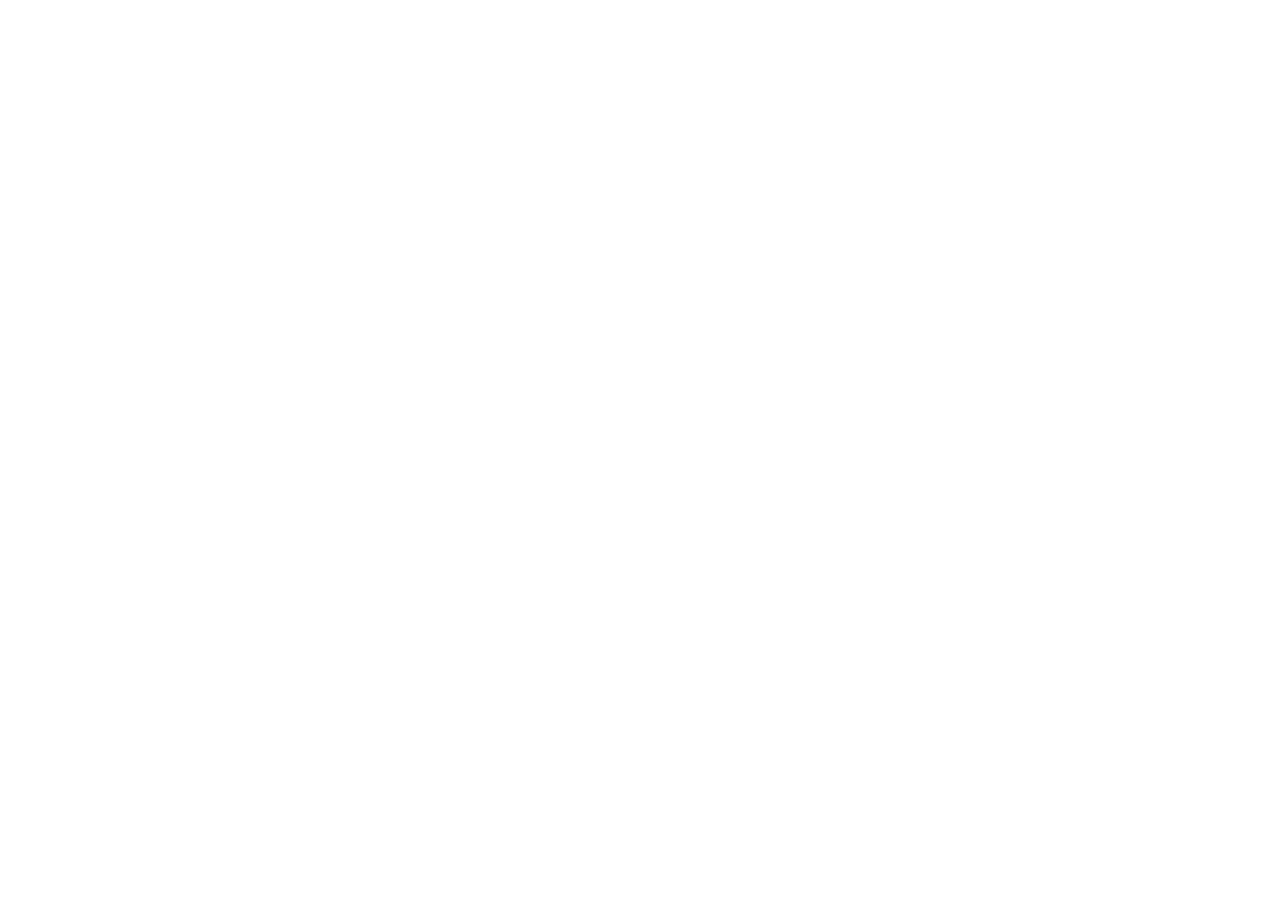
==== index.html @ 178d49c2 "Adição da pasta imagens" ====
<!DOCTYPE html>
<html lang="pt-br">
<head>
    <meta charset="UTF-8">
    <meta name="viewport" content="width=device-width, initial-scale=1.0">
    <title>AuQmia</title>
    <link rel="stylesheet" href="css/index.css">
    <link rel="icon" href="img/favicon_transparent_32x32.png">
</head>
<body>
    <header>

    </header>
</body>
</html>
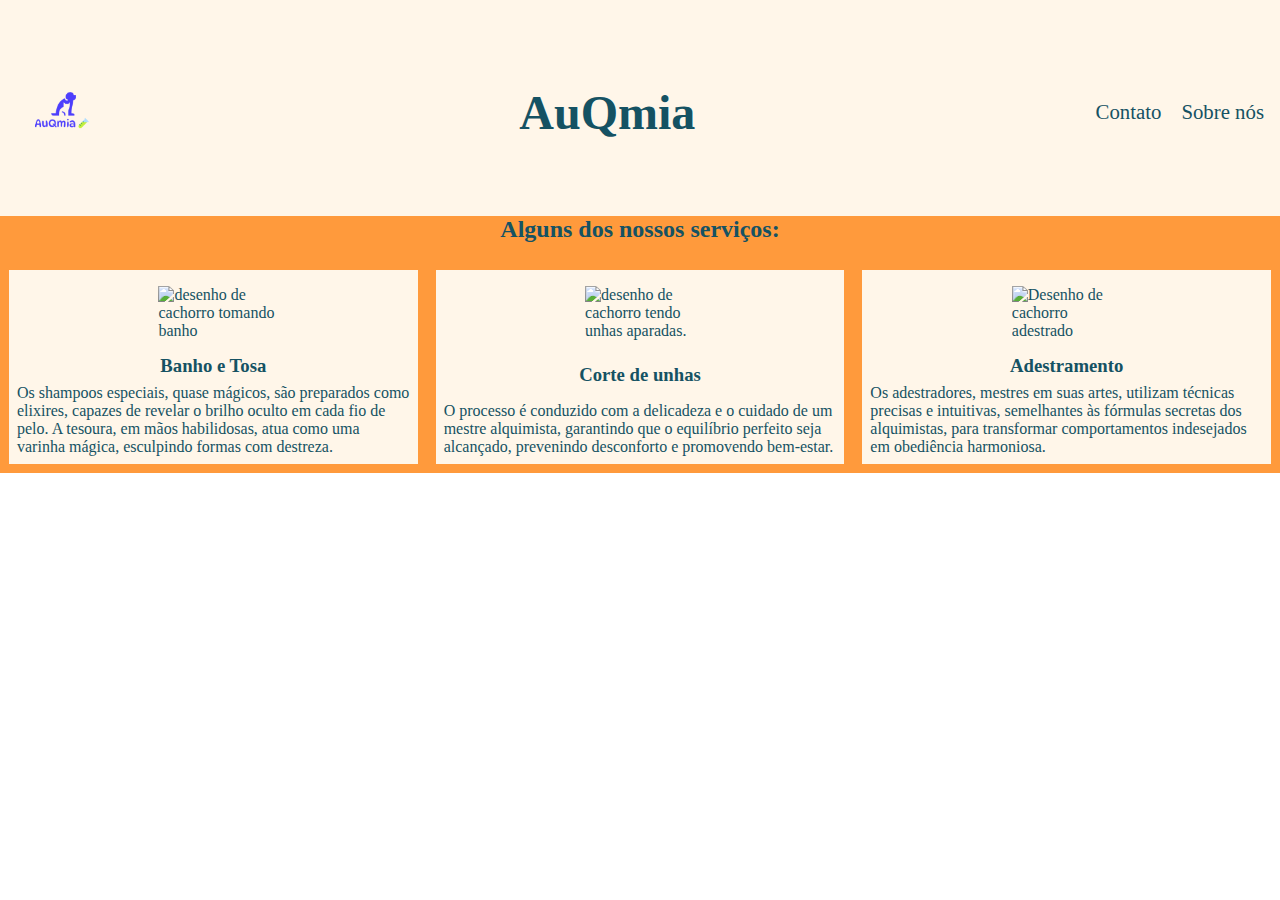
==== commit d57beced: "Atualizando página index e respectiva estilização" ====
--- a/index.html
+++ b/index.html
@@ -8,8 +8,33 @@
     <link rel="icon" href="img/favicon_transparent_32x32.png">
 </head>
 <body>
-    <header>
-
+    <header class="cabecalho">
+        <img src="img/logo_transparent_765x625.png" alt="Logo da AuQmia">
+        <h1>AuQmia</h1>
+        <nav>
+            <a href="contanto.html">Contato</a>
+            <a href="sobre.html">Sobre nós</a>
+        </nav>
     </header>
+    <main class="conteudo">
+        <h2>Alguns dos nossos serviços: </h2> <br>
+        <section class="servicos">
+            <article>
+                <img src="https://www.shutterstock.com/image-vector/dog-grooming-vector-hand-drawn-260nw-2130762353.jpg" alt="desenho de cachorro tomando banho">
+                <h3 class="descricaobanhotosa">Banho e Tosa</h3>
+                <p>Os shampoos especiais, quase mágicos, são preparados como elixires, capazes de revelar o brilho oculto em cada fio de pelo. A tesoura, em mãos habilidosas, atua como uma varinha mágica, esculpindo formas com destreza.</p>
+            </article>
+            <article>
+                <img src="https://www.shutterstock.com/image-vector/outline-icon-dog-grooming-nail-260nw-2116116473.jpg" alt="desenho de cachorro tendo unhas aparadas.">
+                <h3 class="descricaocorteunhas">Corte de unhas</h3>
+                <p>O processo é conduzido com a delicadeza e o cuidado de um mestre alquimista, garantindo que o equilíbrio perfeito seja alcançado, prevenindo desconforto e promovendo bem-estar.</p>
+            </article>
+            <article>
+                <img src="https://www.shutterstock.com/image-vector/vector-cartoon-image-funny-little-260nw-402889150.jpg" alt="Desenho de cachorro adestrado">
+                <h3>Adestramento</h3>
+                <p>Os adestradores, mestres em suas artes, utilizam técnicas precisas e intuitivas, semelhantes às fórmulas secretas dos alquimistas, para transformar comportamentos indesejados em obediência harmoniosa.</p>
+            </article>
+        </section>
+    </main>
 </body>
 </html>--- a/css/index.css
+++ b/css/index.css
@@ -0,0 +1,90 @@
+* {
+    box-sizing: border-box;
+    margin: 0;
+    padding: 0;
+    border: 0;
+}
+
+html {
+    font-size: 1rem;
+    color: #155263;
+
+}
+
+h1 {
+    font-size: 3rem;
+}
+
+.cabecalho {
+    display: flex;
+    justify-content: space-between;
+    align-items: center;
+    color: #155263;
+    background-color: #FFF6E9;
+    padding: 8px 8px 0px 0px;
+    height: 24vh;
+
+}
+
+.cabecalho img {
+    width: 10%;
+}
+
+.conteudo {
+    background-color: #FF9A3C;
+    display: flex;
+    flex-direction: column;
+
+}
+
+a {
+    text-decoration: none;
+    color: #155263;
+    padding: 8px;
+    font-size: 1.3rem;
+}
+
+a:hover {
+    color: #FF6F3C;
+}
+
+.servicos {
+    display: flex;
+    justify-content: center;
+}
+
+.servicos img {
+    width: 30%;
+    margin: 8px 0 8px 8px;
+}
+
+h2 {
+    text-align: center;
+}
+
+
+.banhotosa:hover {
+    width: 40%;
+    font-size: 100%;
+}
+
+.descricaobanhotosa {
+    display: flex;
+    align-items: flex-start;
+    justify-content: flex-start;
+    flex-wrap: nowrap;
+
+}
+
+article {
+    background-color: #FFF6E9;
+    width: 40%;
+    padding: 8px;
+    display: flex;
+    justify-content: space-between;
+    align-items: center;
+    flex-direction: column;
+    gap: 7px;
+    margin: 9px;
+}
+
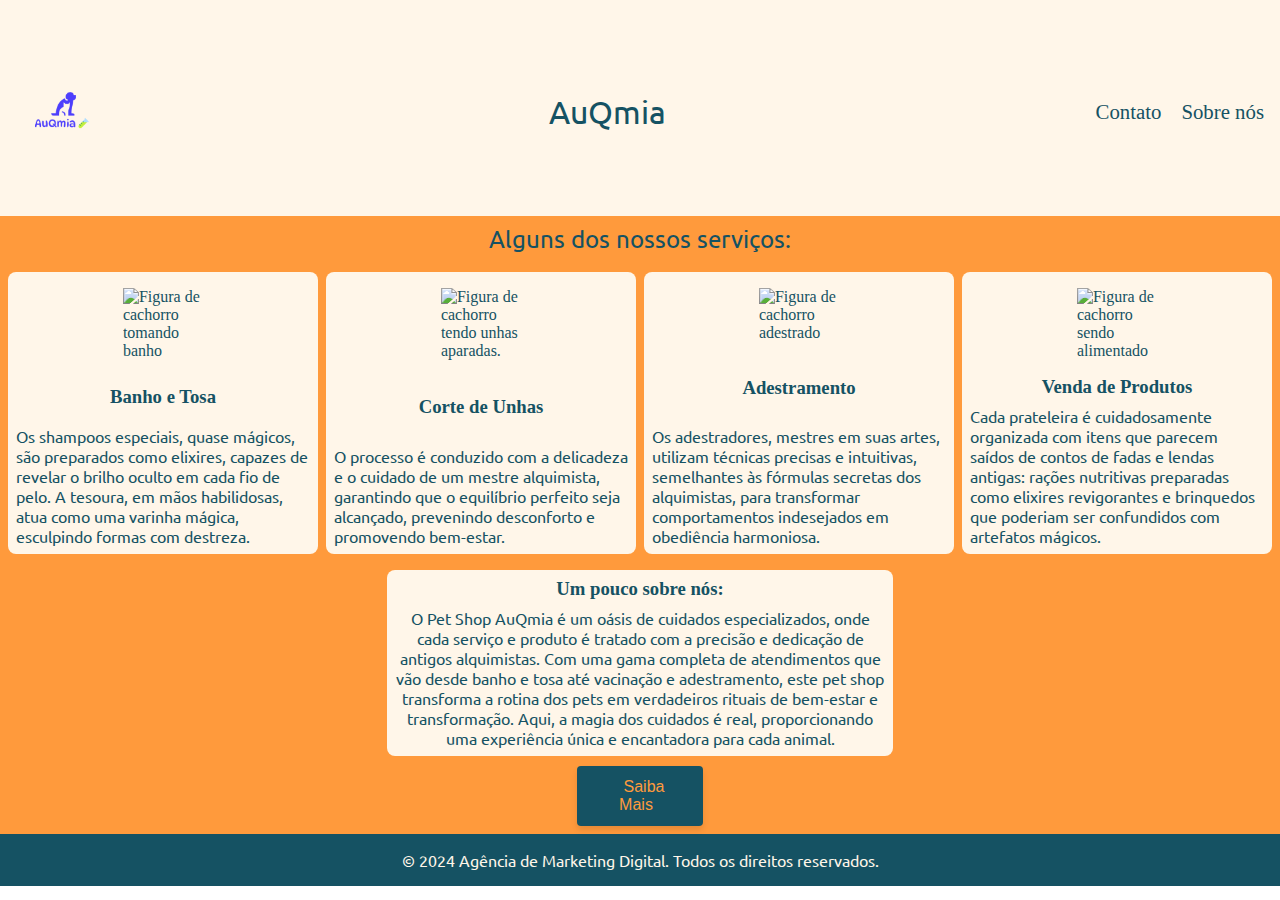
==== commit 692c3a32: "Atualizando index, estilização e iniciando responsividade" ====
--- a/index.html
+++ b/index.html
@@ -6,6 +6,9 @@
     <title>AuQmia</title>
     <link rel="stylesheet" href="css/index.css">
     <link rel="icon" href="img/favicon_transparent_32x32.png">
+    <link rel="preconnect" href="https://fonts.googleapis.com">
+    <link rel="preconnect" href="https://fonts.gstatic.com" crossorigin>
+    <link href="https://fonts.googleapis.com/css2?family=Ubuntu:ital,wght@0,300;0,400;0,500;0,700;1,300;1,400;1,500;1,700&display=swap" rel="stylesheet">
 </head>
 <body>
     <header class="cabecalho">
@@ -19,22 +22,39 @@
     <main class="conteudo">
         <h2>Alguns dos nossos serviços: </h2> <br>
         <section class="servicos">
-            <article>
-                <img src="https://www.shutterstock.com/image-vector/dog-grooming-vector-hand-drawn-260nw-2130762353.jpg" alt="desenho de cachorro tomando banho">
-                <h3 class="descricaobanhotosa">Banho e Tosa</h3>
+            <article class="descricao_servico">
+                <img src="https://www.shutterstock.com/image-vector/dog-grooming-vector-hand-drawn-260nw-2130762353.jpg" alt="Figura de cachorro tomando banho">
+                <h3>Banho e Tosa</h3>
                 <p>Os shampoos especiais, quase mágicos, são preparados como elixires, capazes de revelar o brilho oculto em cada fio de pelo. A tesoura, em mãos habilidosas, atua como uma varinha mágica, esculpindo formas com destreza.</p>
             </article>
-            <article>
-                <img src="https://www.shutterstock.com/image-vector/outline-icon-dog-grooming-nail-260nw-2116116473.jpg" alt="desenho de cachorro tendo unhas aparadas.">
-                <h3 class="descricaocorteunhas">Corte de unhas</h3>
+            <article class="descricao_servico">
+                <img src="https://www.shutterstock.com/image-vector/outline-icon-dog-grooming-nail-260nw-2116116473.jpg" alt="Figura de cachorro tendo unhas aparadas.">
+                <h3>Corte de Unhas</h3>
                 <p>O processo é conduzido com a delicadeza e o cuidado de um mestre alquimista, garantindo que o equilíbrio perfeito seja alcançado, prevenindo desconforto e promovendo bem-estar.</p>
             </article>
-            <article>
-                <img src="https://www.shutterstock.com/image-vector/vector-cartoon-image-funny-little-260nw-402889150.jpg" alt="Desenho de cachorro adestrado">
+            <article class="descricao_servico">
+                <img src="https://www.shutterstock.com/image-vector/vector-cartoon-image-funny-little-260nw-402889150.jpg" alt="Figura de cachorro adestrado">
                 <h3>Adestramento</h3>
                 <p>Os adestradores, mestres em suas artes, utilizam técnicas precisas e intuitivas, semelhantes às fórmulas secretas dos alquimistas, para transformar comportamentos indesejados em obediência harmoniosa.</p>
             </article>
+            <article class="descricao_servico">
+                <img src="https://www.shutterstock.com/image-vector/dog-dont-want-eat-spoon-260nw-2112329099.jpg" alt="Figura de cachorro sendo alimentado">
+                <h3>Venda de Produtos</h3>
+                <p>Cada prateleira é cuidadosamente organizada com itens que parecem saídos de contos de fadas e lendas antigas: rações nutritivas preparadas como elixires revigorantes e brinquedos que poderiam ser confundidos com artefatos mágicos.</p>
+            </article>
+        </section>
+        <section class="breve-descricao">
+            <article class="sobre">
+                <h3>Um pouco sobre nós: </h3>
+                <p>O Pet Shop AuQmia é um oásis de cuidados especializados, onde cada serviço e produto é tratado com a precisão e dedicação de antigos alquimistas. Com uma gama completa de atendimentos que vão desde banho e tosa até vacinação e adestramento, este pet shop transforma a rotina dos pets em verdadeiros rituais de bem-estar e transformação. Aqui, a magia dos cuidados é real, proporcionando uma experiência única e encantadora para cada animal.</p>
+            </article>
+            <button><a id="botao_saibamais" href="sobre.html">Saiba Mais</a></button>
         </section>
     </main>
+    <footer>
+        <div>
+            <p>&copy; 2024 Agência de Marketing Digital. Todos os direitos reservados.</p>
+        </div>
+    </footer>
 </body>
 </html>--- a/css/index.css
+++ b/css/index.css
@@ -11,9 +11,12 @@
 
 }
 
-h1 {
-    font-size: 3rem;
+h1, h2, p {
+    font-family: 'Ubuntu', sans-serif;
+    font-weight: 400;
+    
 }
+
 
 .cabecalho {
     display: flex;
@@ -34,6 +37,7 @@
     background-color: #FF9A3C;
     display: flex;
     flex-direction: column;
+    padding: 8px;
 
 }
 
@@ -51,6 +55,7 @@
 .servicos {
     display: flex;
     justify-content: center;
+    gap: 8px;
 }
 
 .servicos img {
@@ -62,20 +67,6 @@
     text-align: center;
 }
 
-
-.banhotosa:hover {
-    width: 40%;
-    font-size: 100%;
-}
-
-.descricaobanhotosa {
-    display: flex;
-    align-items: flex-start;
-    justify-content: flex-start;
-    flex-wrap: nowrap;
-
-}
-
 article {
     background-color: #FFF6E9;
     width: 40%;
@@ -84,7 +75,101 @@
     justify-content: space-between;
     align-items: center;
     flex-direction: column;
-    gap: 7px;
-    margin: 9px;
+    gap: 8px;
+    border-radius: 8px;
 }
 
+.breve-descricao {
+    margin-top: 16px;
+    text-align: center;
+    width: 100%;
+    display: flex;
+    flex-direction: column;
+    justify-content: center;
+    align-items: center;
+}
+
+
+.sobre  {
+    background-color: #FFF6E9;
+    text-align: center;
+    width: 40%;
+    border-radius: 8px;
+}
+
+button {
+    width: 10%;
+    padding: 12px 20px;
+    font-size: 1rem;
+    border: none;
+    background-color: #155263;
+    color: #FFF6E9;
+    border-radius: 4px;
+    cursor: pointer;
+    margin-top: 10px;
+    box-shadow: 0 4px 6px rgba(0, 0, 0, 0.1);
+    transition: background-color 0.3s ease, transform 0.3s ease, box-shadow 0.3s ease;
+}
+
+button:hover {
+    background-color: #FFF6E9;
+    color: black;
+    transform: translateY(-2px);
+}
+
+footer {
+    background-color: #155263;
+    color: #FFF6E9;
+    text-align: center;
+    padding: 1rem;
+    width: 100%;
+    bottom: 0;
+}
+
+.descricao_servico:hover {
+    transition: 0.5s;
+    box-shadow: 6px 6px 3px #155263;
+    transform: scale(1.02);
+}
+
+#botao_saibamais {
+    font-size: 1rem;
+    color: #FF9A3C;
+}
+
+
+@media (max-width: 480px) {
+    .servicos {
+        flex-direction: column;
+        width: 100%;
+        align-items: center;
+    }
+
+    article {
+        width: 100%;
+    }
+
+    .sobre {
+        width: 100%;
+    }
+
+    button {
+        width: 50%;
+    }
+
+    .cabecalho img {
+        display: none;
+    }
+
+    a {
+        font-size: 1.5rem;
+    }
+
+    .servicos img {
+        width: 40%;
+    }
+
+    .cabecalho h1 {
+        padding: 8px;
+    }
+}